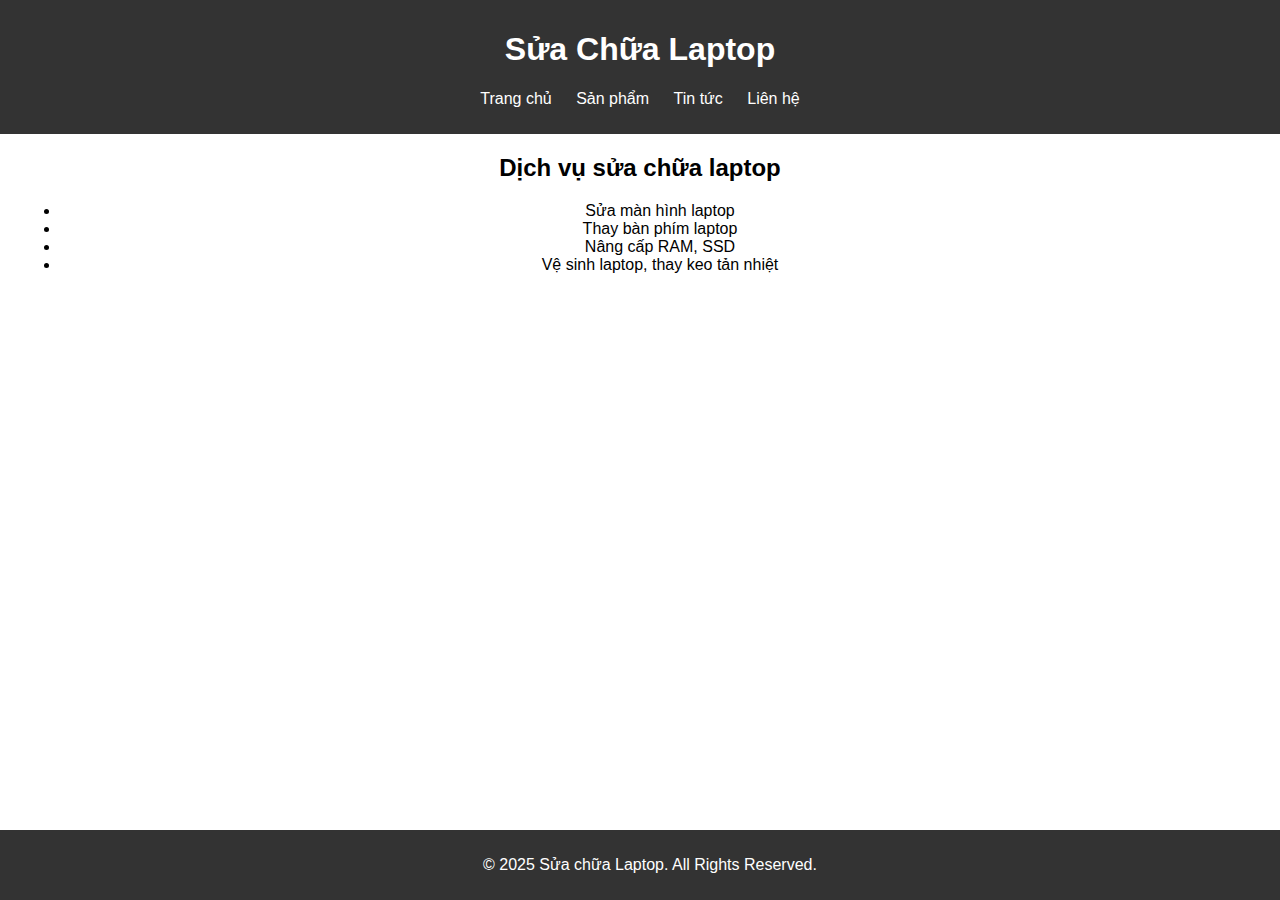
==== sanpham.html @ 265bb336 "Upload website sửa chữa laptop" ====
<!DOCTYPE html>
<html lang="vi">
<head>
    <meta charset="UTF-8">
    <meta name="viewport" content="width=device-width, initial-scale=1.0">
    <title>Sản phẩm - Sửa chữa Laptop</title>
    <link rel="stylesheet" href="styles.css">
</head>
<body>
    <header>
        <h1>Sửa Chữa Laptop</h1>
        <nav>
            <ul>
                <li><a href="index.html">Trang chủ</a></li>
                <li><a href="sanpham.html">Sản phẩm</a></li>
                <li><a href="tintuc.html">Tin tức</a></li>
                <li><a href="lienhe.html">Liên hệ</a></li>
            </ul>
        </nav>
    </header>

    <section>
        <h2>Dịch vụ sửa chữa laptop</h2>
        <ul>
            <li>Sửa màn hình laptop</li>
            <li>Thay bàn phím laptop</li>
            <li>Nâng cấp RAM, SSD</li>
            <li>Vệ sinh laptop, thay keo tản nhiệt</li>
        </ul>
    </section>

    <footer>
        <p>&copy; 2025 Sửa chữa Laptop. All Rights Reserved.</p>
    </footer>
</body>
</html>
---- styles.css ----
body {
    font-family: Arial, sans-serif;
    margin: 0;
    padding: 0;
    text-align: center;
}

header {
    background-color: #333;
    color: white;
    padding: 10px 0;
}

nav ul {
    list-style: none;
    padding: 0;
}

nav ul li {
    display: inline;
    margin: 0 10px;
}

nav ul li a {
    color: white;
    text-decoration: none;
}

section {
    margin: 20px;
}

footer {
    background-color: #333;
    color: white;
    padding: 10px;
    position: absolute;
    width: 100%;
    bottom: 0;
}
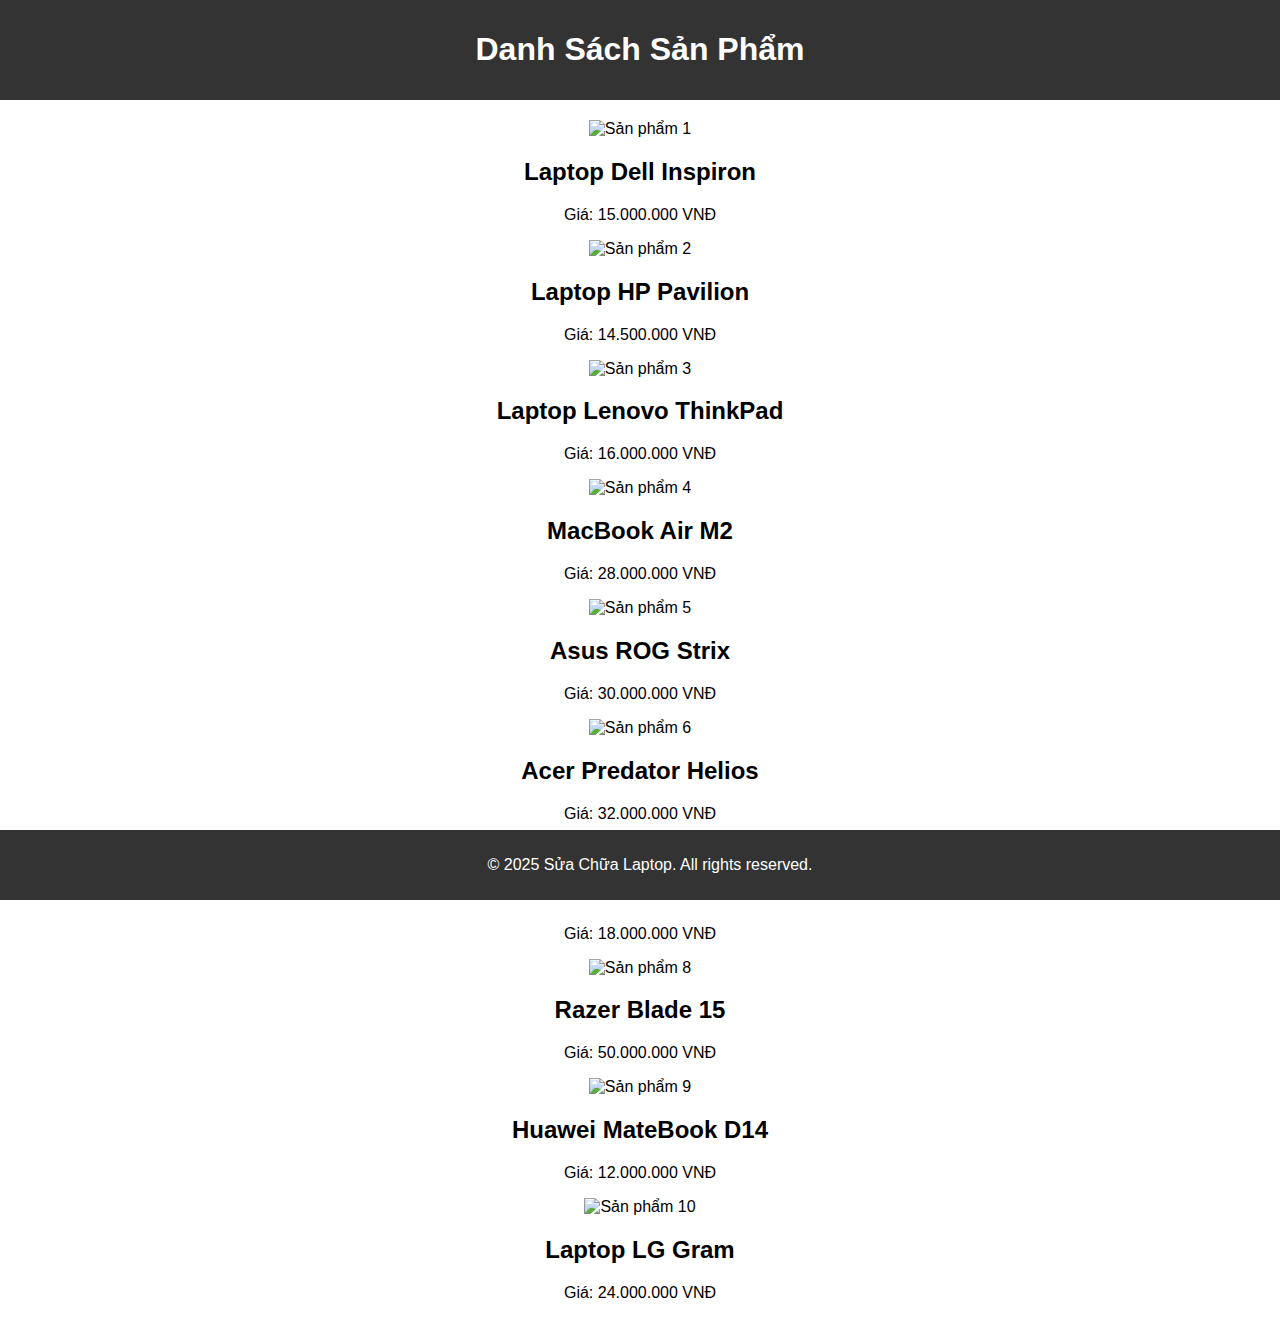
==== commit 37d9635e: "Cập nhật trang chủ và trang sản phẩm" ====
--- a/sanpham.html
+++ b/sanpham.html
@@ -3,34 +3,70 @@
 <head>
     <meta charset="UTF-8">
     <meta name="viewport" content="width=device-width, initial-scale=1.0">
-    <title>Sản phẩm - Sửa chữa Laptop</title>
+    <title>Sản Phẩm - Sửa Chữa Laptop</title>
     <link rel="stylesheet" href="styles.css">
 </head>
 <body>
     <header>
-        <h1>Sửa Chữa Laptop</h1>
-        <nav>
-            <ul>
-                <li><a href="index.html">Trang chủ</a></li>
-                <li><a href="sanpham.html">Sản phẩm</a></li>
-                <li><a href="tintuc.html">Tin tức</a></li>
-                <li><a href="lienhe.html">Liên hệ</a></li>
-            </ul>
-        </nav>
+        <h1>Danh Sách Sản Phẩm</h1>
     </header>
-
-    <section>
-        <h2>Dịch vụ sửa chữa laptop</h2>
-        <ul>
-            <li>Sửa màn hình laptop</li>
-            <li>Thay bàn phím laptop</li>
-            <li>Nâng cấp RAM, SSD</li>
-            <li>Vệ sinh laptop, thay keo tản nhiệt</li>
-        </ul>
-    </section>
-
+    <main>
+        <section class="product-list">
+            <div class="product">
+                <img src="images/product1.jpg" alt="Sản phẩm 1">
+                <h2>Laptop Dell Inspiron</h2>
+                <p>Giá: 15.000.000 VNĐ</p>
+            </div>
+            <div class="product">
+                <img src="images/product2.jpg" alt="Sản phẩm 2">
+                <h2>Laptop HP Pavilion</h2>
+                <p>Giá: 14.500.000 VNĐ</p>
+            </div>
+            <div class="product">
+                <img src="images/product3.jpg" alt="Sản phẩm 3">
+                <h2>Laptop Lenovo ThinkPad</h2>
+                <p>Giá: 16.000.000 VNĐ</p>
+            </div>
+            <div class="product">
+                <img src="images/product4.jpg" alt="Sản phẩm 4">
+                <h2>MacBook Air M2</h2>
+                <p>Giá: 28.000.000 VNĐ</p>
+            </div>
+            <div class="product">
+                <img src="images/product5.jpg" alt="Sản phẩm 5">
+                <h2>Asus ROG Strix</h2>
+                <p>Giá: 30.000.000 VNĐ</p>
+            </div>
+            <div class="product">
+                <img src="images/product6.jpg" alt="Sản phẩm 6">
+                <h2>Acer Predator Helios</h2>
+                <p>Giá: 32.000.000 VNĐ</p>
+            </div>
+            <div class="product">
+                <img src="images/product7.jpg" alt="Sản phẩm 7">
+                <h2>MSI GF63 Thin</h2>
+                <p>Giá: 18.000.000 VNĐ</p>
+            </div>
+            <div class="product">
+                <img src="images/product8.jpg" alt="Sản phẩm 8">
+                <h2>Razer Blade 15</h2>
+                <p>Giá: 50.000.000 VNĐ</p>
+            </div>
+            <div class="product">
+                <img src="images/product9.jpg" alt="Sản phẩm 9">
+                <h2>Huawei MateBook D14</h2>
+                <p>Giá: 12.000.000 VNĐ</p>
+            </div>
+            <div class="product">
+                <img src="images/product10.jpg" alt="Sản phẩm 10">
+                <h2>Laptop LG Gram</h2>
+                <p>Giá: 24.000.000 VNĐ</p>
+            </div>
+            <!-- Thêm các sản phẩm khác tương tự -->
+        </section>
+    </main>
     <footer>
-        <p>&copy; 2025 Sửa chữa Laptop. All Rights Reserved.</p>
+        <p>&copy; 2025 Sửa Chữa Laptop. All rights reserved.</p>
     </footer>
 </body>
 </html>
